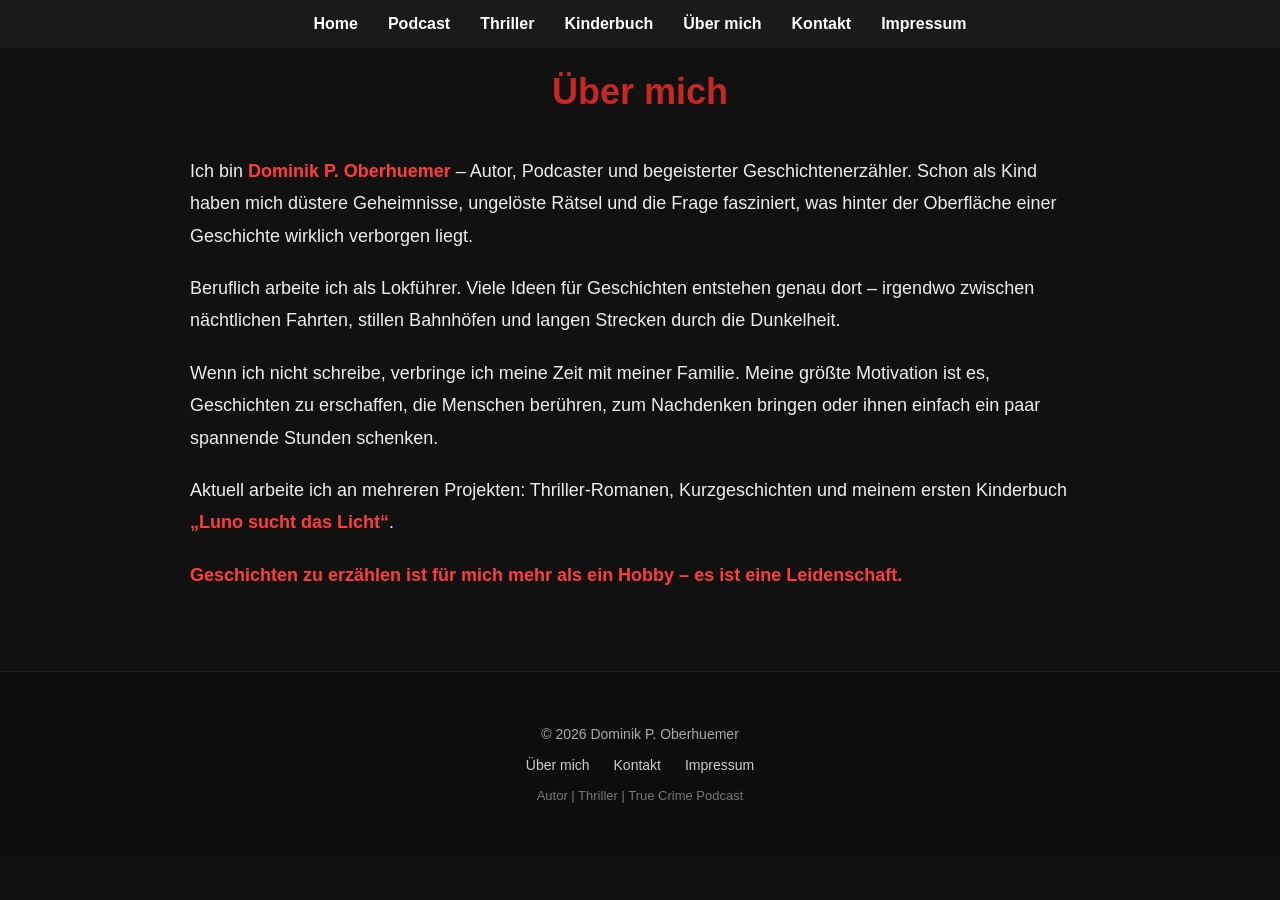
==== about.html @ 44a33225 "Add files via upload" ====
<!DOCTYPE html>
<html lang="de">
<head>
<meta charset="UTF-8">
<title>Dominik P. Oberhuemer</title>
<link rel="stylesheet" href="style.css">

<link href="https://unpkg.com/aos@2.3.1/dist/aos.css" rel="stylesheet">
</head>

<body>

<nav>
  <a href="index.html">Home</a>
  <a href="podcast.html">Podcast</a>
  <a href="buecher.html">Thriller</a>
  <a href="kinderbuch.html">Kinderbuch</a>
  <a href="about.html">Über mich</a>
  <a href="kontakt.html">Kontakt</a>
  <a href="impressum.html">Impressum</a>
</nav>

<section class="author-text">

<h2>Über mich</h2>

<p>
Ich bin <span class="highlight">Dominik P. Oberhuemer</span> – Autor, Podcaster und begeisterter Geschichtenerzähler.
Schon als Kind haben mich düstere Geheimnisse, ungelöste Rätsel und die Frage fasziniert, was hinter der Oberfläche einer Geschichte wirklich verborgen liegt.
</p>

<p>
Beruflich arbeite ich als Lokführer. Viele Ideen für Geschichten entstehen genau dort – irgendwo zwischen nächtlichen Fahrten, stillen Bahnhöfen und langen Strecken durch die Dunkelheit.
</p>

<p>
Wenn ich nicht schreibe, verbringe ich meine Zeit mit meiner Familie. Meine größte Motivation ist es, Geschichten zu erschaffen, die Menschen berühren, zum Nachdenken bringen oder ihnen einfach ein paar spannende Stunden schenken.
</p>

<p>
Aktuell arbeite ich an mehreren Projekten: Thriller-Romanen, Kurzgeschichten und meinem ersten Kinderbuch <span class="highlight">„Luno sucht das Licht“</span>.
</p>

<p class="highlight">
Geschichten zu erzählen ist für mich mehr als ein Hobby – es ist eine Leidenschaft.
</p>

</section>

<script src="script.js"></script>

<script src="https://unpkg.com/aos@2.3.1/dist/aos.js"></script>
<script>
AOS.init({
  duration: 1000,
  once: true
});
</script>


<footer>

  <div class="footer-content">

    <p class="footer-name">
      © 2026 Dominik P. Oberhuemer
    </p>

    <div class="footer-links">
      <a href="about.html">Über mich</a>
      <a href="kontakt.html">Kontakt</a>
      <a href="impressum.html">Impressum</a>
    </div>

    <p class="footer-note">
      Autor | Thriller | True Crime Podcast
    </p>

  </div>

</footer>

</body>
</html>
---- style.css ----
/* Grunddesign */
body {
  margin:0;
  font-family: Arial, sans-serif;
  background:#111;
  color:white;
}

/* Navigation oben */
nav {
  position: fixed;
  top:0;
  width:100%;
  background:#1a1a1a;
  display:flex;
  justify-content:center;
  gap:30px;
  padding:15px 0;
  z-index:1000;
}

nav a {
  color:white;
  text-decoration:none;
  font-weight:bold;
}

nav a:hover {
  color:#c62828;
}

/* Hero Section */
.hero {
  height:100vh;
  display:flex;
  justify-content:center;
  align-items:center;
  text-align:center;
  background:#0d0d0d url('images/autorenbild_2.jpeg') no-repeat center/cover;
  padding-top:60px; /* wegen Navigation */
}

.hero-content h1 {
  font-size:60px;
  margin-bottom:20px;
}

.hero-content p {
  font-size:22px;
  opacity:0.8;
  margin-bottom:30px;
}

/* Buttons */
.hero-buttons .btn {
  display:inline-block;
  margin:0 10px;
  padding:15px 30px;
  background:#c62828;
  color:white;
  text-decoration:none;
  border-radius:8px;
  transition:0.3s;
}

.hero-buttons .btn:hover {
  background:#ff3d3d;
  transform:translateY(-3px);
}

/* Autorentext */
.author-text {
  max-width: 900px;
  margin: 60px auto;
  padding: 0 20px;
  font-size: 18px;
  line-height: 1.8;
  color: #eee;
}

.author-text h2 {
  font-size: 36px;
  margin-bottom: 30px;
  text-align: center;
  color: #c62828;
}

.author-text p {
  margin-bottom: 20px;
}

/* Hervorhebungen */
.author-text .highlight {
  color: #ff3d3d;
  font-weight: bold;
}

/* Autoren-Text-Ende*/

/* Cards Container */
.cards-container {
  display: flex;
  flex-wrap: wrap;
  justify-content: center;
  gap: 30px;
  max-width: 1200px;
  margin: 60px auto;
  padding: 0 20px;
}

/* einzelne Card */
.card {
  background:#1e1e1e;
  width: 300px;      /* alle gleich groß */
  padding:20px;
  border-radius:12px;
  text-align:center;
  transition:0.3s;
  display:flex;
  flex-direction:column;
  align-items:center;
}

.card img {
  width:100%;
  border-radius:10px;
  margin-bottom:15px;
}

.card h3 {
  margin:10px 0;
  font-size:22px;
}

.card p {
  margin-bottom:15px;
  color:#ccc;
}

.card .btn {
  padding:10px 20px;
  background:#c62828;
  color:white;
  text-decoration:none;
  border-radius:8px;
  transition:0.3s;
}

.card .btn:hover {
  background:#ff3d3d;
  transform:translateY(-3px);
}

.author-photo{
  width:220px;
  border-radius:50%;
  display:block;
  margin:20px auto 40px auto;
  border:3px solid #c62828;
}

/* Buch Carousel */

.book-carousel{
  text-align:center;
  margin:80px auto;
}

.book-carousel h2{
  font-size:36px;
  margin-bottom:40px;
  color:#c62828;
}

.carousel{
  display:flex;
  gap:40px;
  overflow-x:auto;
  padding:20px;
  justify-content:center;
}

.book{
  min-width:220px;
  background:#1e1e1e;
  padding:15px;
  border-radius:12px;
  transition:0.3s;
}

.book img{
  width:100%;
  border-radius:8px;
  margin-bottom:10px;
}

.book:hover{
  transform:translateY(-5px);
}

/* Buch Carousel Ende */

/* Zitat*/
.quote{
  max-width:800px;
  margin:100px auto;
  text-align:center;
  font-style:italic;
  color:#ddd;
}

.quote-text{
  font-size:28px;
  margin-bottom:20px;
}

.quote-book{
  font-size:18px;
  color:#c62828;
}

/* ------ Zitat Ende ------- */

/* ----------------------------- Podcast-Preview ------------------------*/
.podcast-preview{
  max-width:800px;
  margin:80px auto;
  text-align:center;
}

.podcast-preview h2{
  margin-bottom:30px;
  color:#c62828;
}

/* --------------------------------- Podcast-Preview Ende ---------------------- */

/* ----------------------------footer ---------------------------*/

/* Footer */

footer{
  background:#0d0d0d;
  border-top:1px solid #222;
  margin-top:80px;
}

.footer-content{
  max-width:1200px;
  margin:auto;
  padding:40px 20px;
  text-align:center;
  color:#aaa;
  font-size:14px;
}

.footer-name{
  margin-bottom:15px;
}

.footer-links{
  margin-bottom:15px;
}

.footer-links a{
  color:#ccc;
  text-decoration:none;
  margin:0 10px;
  transition:0.3s;
}

.footer-links a:hover{
  color:#c62828;
}

.footer-note{
  font-size:13px;
  color:#777;
}

/* -------------------------- footer - quote -----------------------------*/

.footer-quote{
  max-width:700px;
  margin:80px auto 40px auto;
  text-align:center;
  font-size:20px;
  font-style:italic;
  color:#ddd;
  position:relative;
}

.footer-quote::before{
  content:"";
  display:block;
  width:80px;
  height:2px;
  background:#c62828;
  margin:0 auto 20px auto;
}

.footer-quote::after{
  content:"";
  display:block;
  width:80px;
  height:2px;
  background:#c62828;
  margin:20px auto 0 auto;
}

/* --------- Responsive für kleinere Bildschirme --------- */
@media (max-width: 1024px) {
  /* Hero */
  .hero-content h1 {
    font-size: 50px;
  }
  .hero-content p {
    font-size: 20px;
  }
  
  .hero-buttons .btn {
    padding: 12px 25px;
    font-size: 16px;
    margin: 5px;
  }

  /* Cards Container */
  .cards-container {
    gap: 20px;
  }

  .card {
    width: 45%; /* 2 Cards pro Reihe */
  }
}

@media (max-width: 768px) {
  /* Hero */
  .hero-content h1 {
    font-size: 40px;
  }
  .hero-content p {
    font-size: 18px;
  }

  .hero-buttons {
    flex-direction: column;
    gap: 10px;
  }

  /* Autorentext */
  .author-text {
    font-size: 16px;
  }

  /* Cards Container */
  .cards-container {
    flex-direction: column;
    align-items: center;
  }

  .card {
    width: 90%; /* 1 Card pro Reihe */
  }
}

@media (max-width: 480px) {
  .hero-content h1 {
    font-size: 32px;
  }
  .hero-content p {
    font-size: 16px;
  }
  .author-text {
    font-size: 15px;
    line-height: 1.6;
  }
}
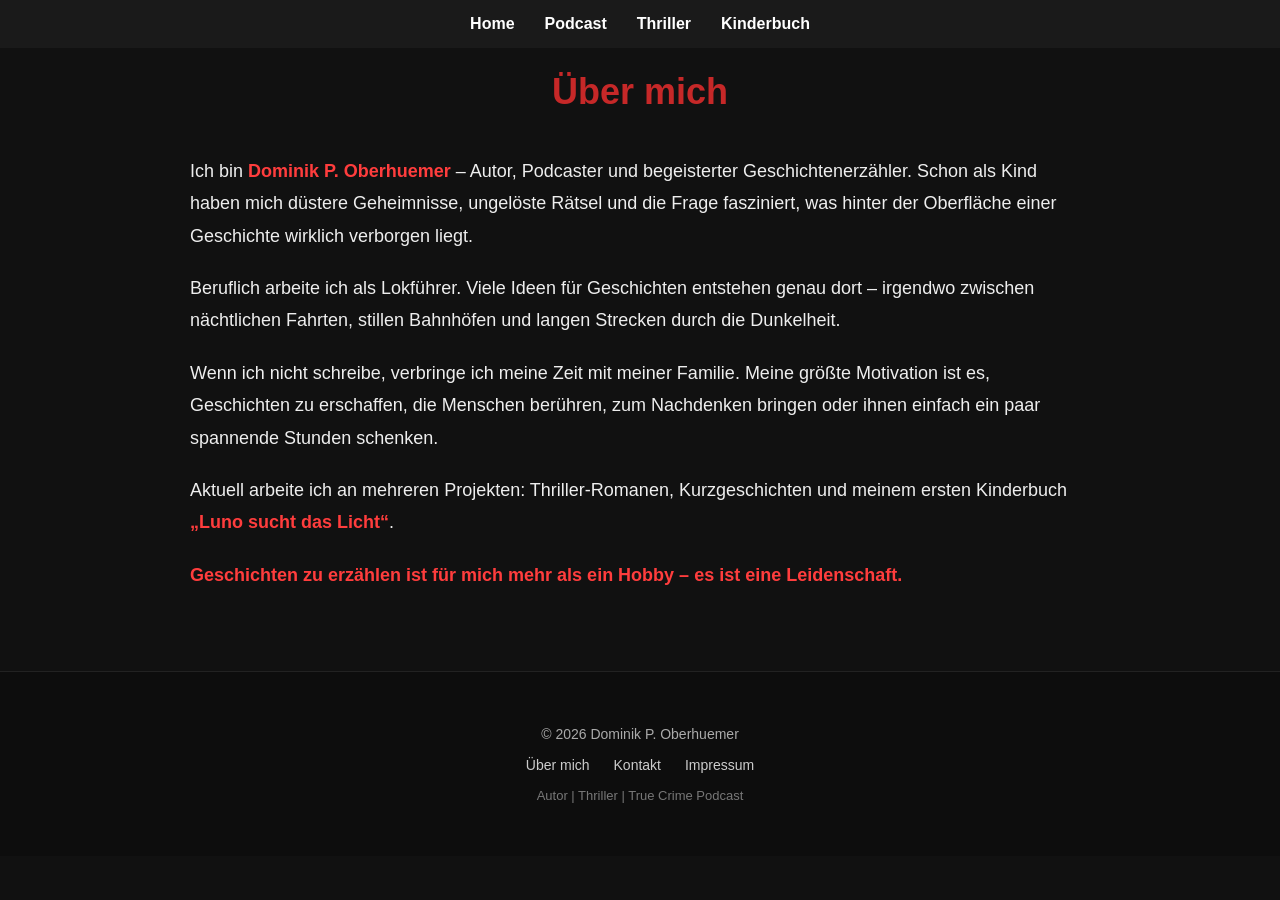
==== commit 4ec61d80: "Update about.html" ====
--- a/about.html
+++ b/about.html
@@ -2,6 +2,7 @@
 <html lang="de">
 <head>
 <meta charset="UTF-8">
+<meta name="viewport" content="width=device-width, initial-scale=1.0">
 <title>Dominik P. Oberhuemer</title>
 <link rel="stylesheet" href="style.css">
 
@@ -15,9 +16,6 @@
   <a href="podcast.html">Podcast</a>
   <a href="buecher.html">Thriller</a>
   <a href="kinderbuch.html">Kinderbuch</a>
-  <a href="about.html">Über mich</a>
-  <a href="kontakt.html">Kontakt</a>
-  <a href="impressum.html">Impressum</a>
 </nav>
 
 <section class="author-text">
@@ -81,4 +79,4 @@
 </footer>
 
 </body>
-</html>+</html>
--- a/style.css
+++ b/style.css
@@ -324,6 +324,17 @@
     margin: 5px;
   }
 
+  nav{
+    gap:15px;
+    padding:18px 10px;
+    flex-wrap:wrap;
+  }
+
+  nav a{
+    font-size:16px;
+  }
+
+
   /* Cards Container */
   .cards-container {
     gap: 20px;
@@ -348,6 +359,17 @@
     gap: 10px;
   }
 
+  nav{
+    gap:20px;
+    padding:20px 12px;
+    flex-wrap:wrap;
+  }
+
+  nav a{
+    font-size:16px;
+  }
+
+
   /* Autorentext */
   .author-text {
     font-size: 16px;
@@ -375,4 +397,15 @@
     font-size: 15px;
     line-height: 1.6;
   }
-}+
+  nav{
+    gap:15px;
+    padding:18px 10px;
+    flex-wrap:wrap;
+  }
+
+  nav a{
+    font-size:16px;
+  }
+
+}
